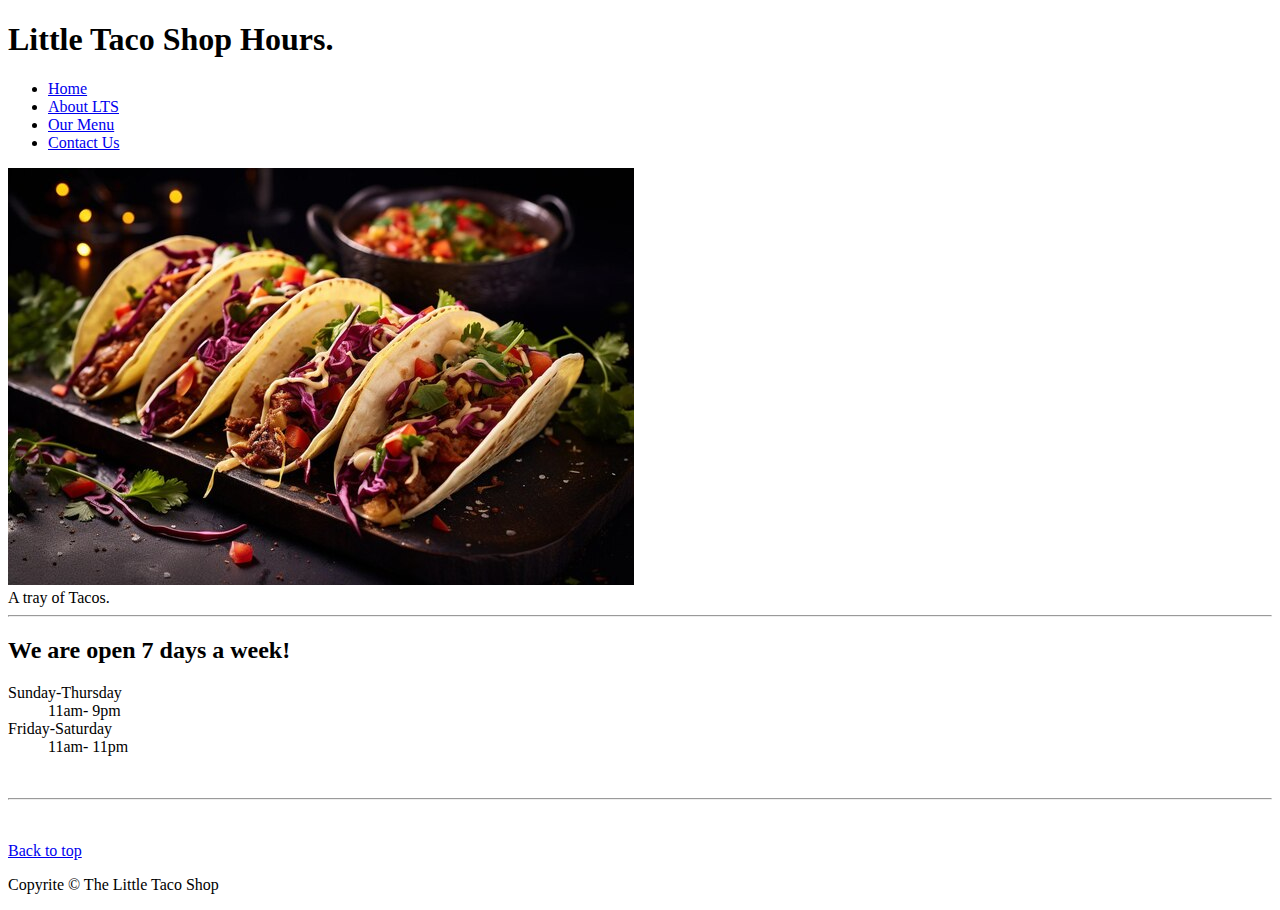
==== hours.html @ 5fee17c4 "Add files via upload" ====
<!DOCTYPE html>
<html lang="en">
    <head>
        <meta charset="UTF-8">
        <meta name="author" content="Nikita P.">
        <meta name="description" content="this page contains all the things i am learning how to create as i learn HTML.">
       <title>Little Tacos Shop</title>
       <link rel="stylesheet" href="taco.css" type="text/css">
    </head>
<body>
    <h1>Little Taco Shop Hours.</h1>
    <header>
        <nav aria-label="prinmary navigation">
            <ul>
                <li><a href="index_tacos.html">Home</a></li>
                <li><a href="index_tacos.html#about">About LTS</a></li>
                <li><a href="index_tacos.html#menu">Our Menu</a></li>
                <li><a href="contact.html">Contact Us</a></li>
            </ul>
        </nav>
        <img src="traytacos.jpg" alt="tacos tray" title="tacos tray" loading="lazy" >
        <figcaption>A tray of Tacos.</figcaption>
    </header>
    <hr>
    <main>
        
        <section>
            <h2>We are open 7 days a week!</h2>
            <dl>
                <dt>Sunday-Thursday</dt>
                <dd><time datetime="11:00">11am</time>- <time datetime="21:00">9pm</time></dd>
                <dt>Friday-Saturday</dt>
                <dd><time datetime="11:00">11am</time>- <time datetime="23:00">11pm</time></dd>
            </dl>
        </section>
        <br>
        <hr>
        <br>
        <p><a href="#">Back to top</a></p>
    </main>
    <footer>
        <p>Copyrite &copy; The Little Taco Shop</p>
    </footer>
</body>
</html>
---- taco.css ----
table, tr, th, td, caption {
    border: 1px solid #333;
    font-family: 'Courier New', Courier, monospace;
    border-collapse: separate;
    padding: 0.5rem;
}
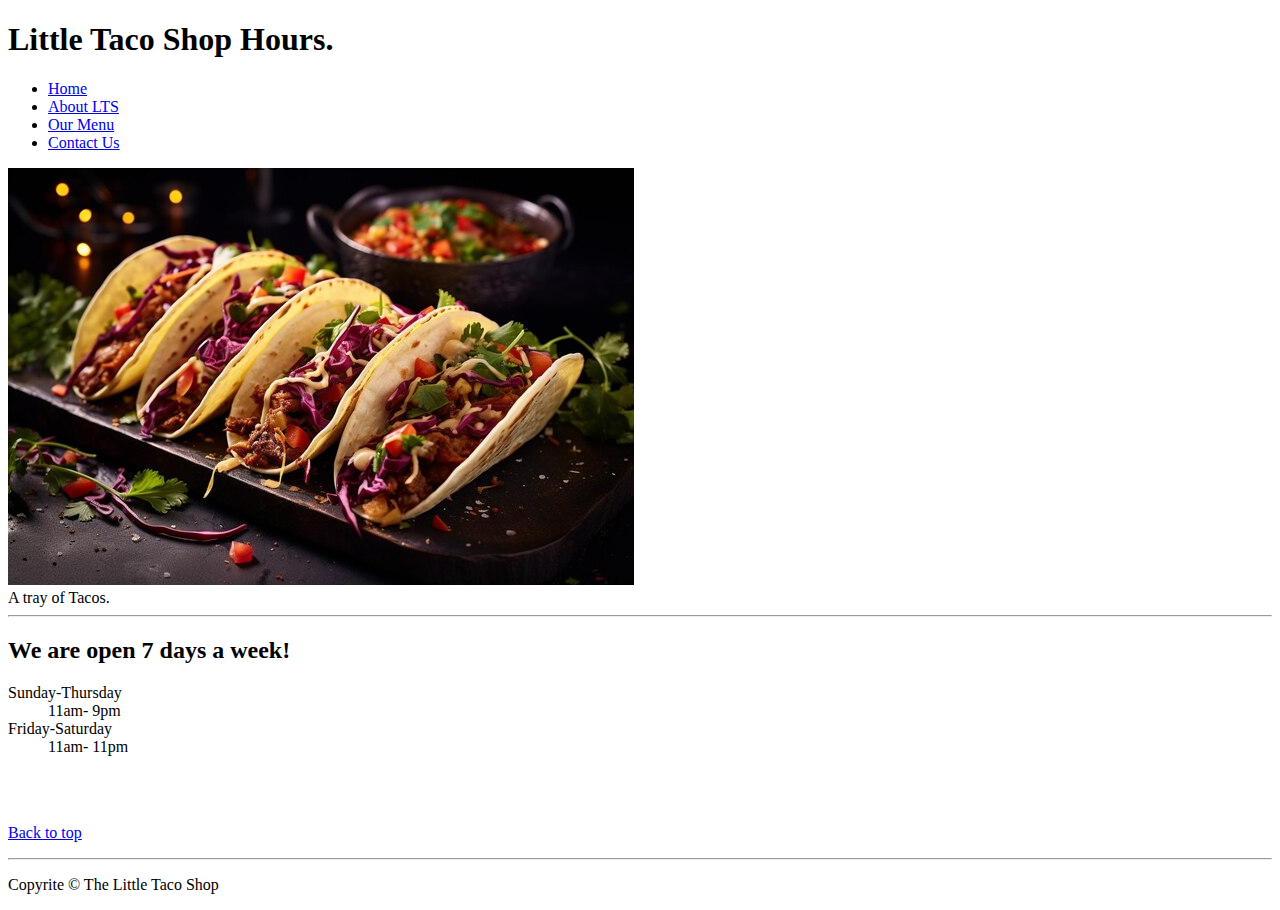
==== commit 13ac523d: "Update hours.html" ====
--- a/hours.html
+++ b/hours.html
@@ -12,9 +12,9 @@
     <header>
         <nav aria-label="prinmary navigation">
             <ul>
-                <li><a href="index_tacos.html">Home</a></li>
-                <li><a href="index_tacos.html#about">About LTS</a></li>
-                <li><a href="index_tacos.html#menu">Our Menu</a></li>
+                <li><a href="index.html">Home</a></li>
+                <li><a href="index.html#about">About LTS</a></li>
+                <li><a href="index.html#menu">Our Menu</a></li>
                 <li><a href="contact.html">Contact Us</a></li>
             </ul>
         </nav>
@@ -34,13 +34,14 @@
             </dl>
         </section>
         <br>
-        <hr>
+        
         <br>
         <p><a href="#">Back to top</a></p>
     </main>
+    <hr>
     <footer>
         <p>Copyrite &copy; The Little Taco Shop</p>
     </footer>
 </body>
 </html>
-    +    
